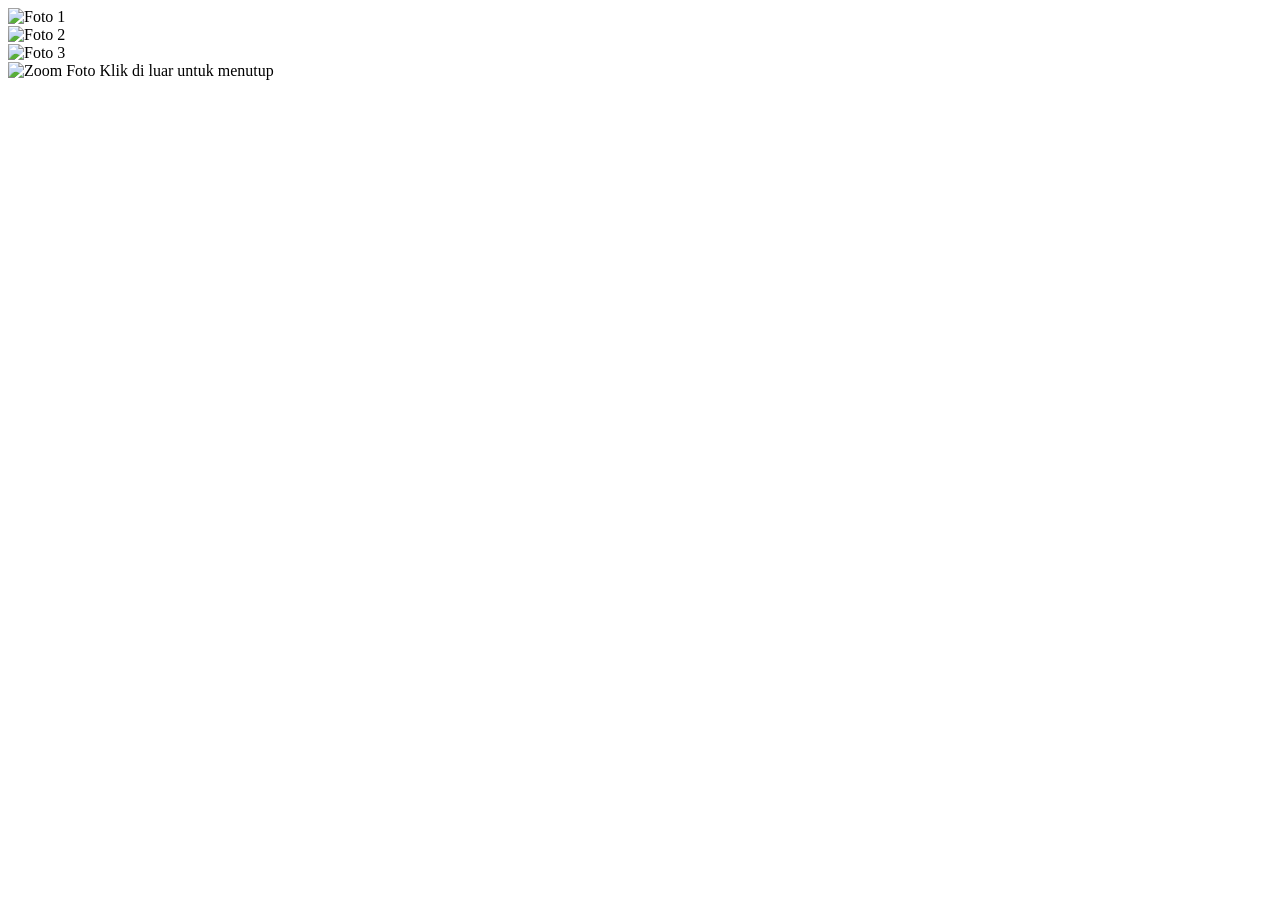
==== halaman-utama.html @ 7fac8d80 "Create halaman-utama.html" ====
<!DOCTYPE html>
<html lang="id">
<head>
    <meta charset="UTF-8">
    <meta name="viewport" content="width=device-width, initial-scale=1.0">
    <title>Ruang Kesenangan - HANIF</title>
    <link rel="stylesheet" href="style-utama.css">
</head>
<body>

    <!-- Container Scrapbook (BG Full) -->
    <div class="scrapbook-container">
        
        <!-- Board Polaroid di Area Tengah-Bawah -->
        <div class="polaroid-board">
            
            <!-- Polaroid 1 (Miring Kiri) -->
            <div class="polaroid polaroid-1" data-foto="foto1.jpg">
                <img src="foto1.jpg" alt="Foto 1" loading="lazy">
            </div>

            <!-- Polaroid 2 (Miring Kanan) -->
            <div class="polaroid polaroid-2" data-foto="foto2.jpg">
                <img src="foto2.jpg" alt="Foto 2" loading="lazy">
            </div>

            <!-- Polaroid 3 (Miring Kiri Sedikit) -->
            <div class="polaroid polaroid-3" data-foto="foto3.jpg">
                <img src="foto3.jpg" alt="Foto 3" loading="lazy">
            </div>

        </div>

    </div>

    <!-- Overlay Zoom-In Sinematik -->
    <div id="zoomOverlay" class="zoom-overlay">
        <img id="zoomImage" src="" alt="Zoom Foto">
        <span class="close-hint">Klik di luar untuk menutup</span>
    </div>

    <script src="script-utama.js"></script>
</body>
</html>
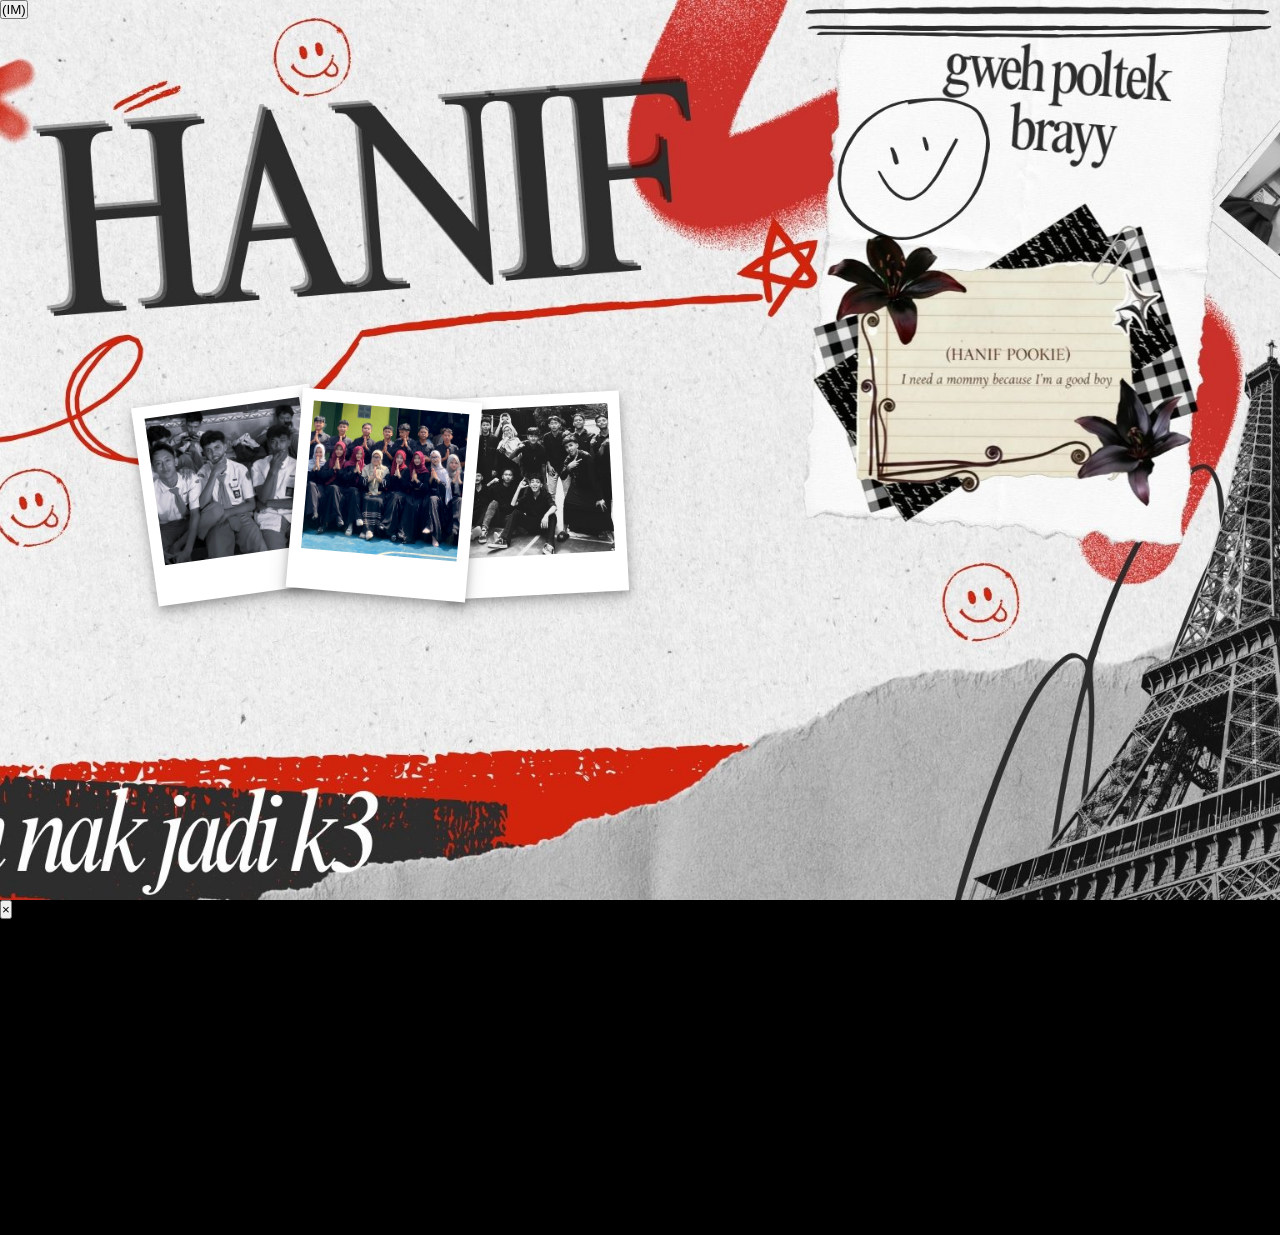
==== commit 748d1d23: "Update halaman-utama.html" ====
--- a/halaman-utama.html
+++ b/halaman-utama.html
@@ -4,36 +4,101 @@
     <meta charset="UTF-8">
     <meta name="viewport" content="width=device-width, initial-scale=1.0">
     <title>Ruang Kesenangan - HANIF</title>
+
+    <!-- Import Google Font Elegan & Sangat Jelas Dibaca -->
+    <link rel="preconnect" href="https://fonts.googleapis.com">
+    <link rel="preconnect" href="https://fonts.gstatic.com" crossorigin>
+    <link href="https://fonts.googleapis.com/css2?family=Plus+Jakarta+Sans:ital,wght@0,400;0,600;0,700;1,400;1,600&family=Playfair+Display:wght@700&display=swap" rel="stylesheet">
+
     <link rel="stylesheet" href="style-utama.css">
 </head>
 <body>
 
-    <!-- Container Scrapbook (BG Full) -->
     <div class="scrapbook-container">
         
-        <!-- Board Polaroid di Area Tengah-Bawah -->
+        <!-- Board 3 Polaroid -->
         <div class="polaroid-board">
-            
-            <!-- Polaroid 1 (Miring Kiri) -->
             <div class="polaroid polaroid-1" data-foto="foto1.jpg">
                 <img src="foto1.jpg" alt="Foto 1" loading="lazy">
             </div>
-
-            <!-- Polaroid 2 (Miring Kanan) -->
             <div class="polaroid polaroid-2" data-foto="foto2.jpg">
                 <img src="foto2.jpg" alt="Foto 2" loading="lazy">
             </div>
-
-            <!-- Polaroid 3 (Miring Kiri Sedikit) -->
             <div class="polaroid polaroid-3" data-foto="foto3.jpg">
                 <img src="foto3.jpg" alt="Foto 3" loading="lazy">
             </div>
+        </div>
 
-        </div>
+        <!-- ============================================
+             TOMBOL (IM) BACKGROUND COKELAT
+             ============================================ -->
+        <button id="btnIM" class="btn-im" aria-label="Buka Narasi (IM)">
+            (IM)
+        </button>
 
     </div>
 
-    <!-- Overlay Zoom-In Sinematik -->
+    <!-- ============================================
+         MODAL POP-UP NARASI K3RS
+         ============================================ -->
+    <div id="modalNarasi" class="modal-overlay">
+        <div class="modal-card">
+            <!-- Tombol Tutup X -->
+            <button id="btnCloseNarasi" class="btn-close-narasi">&times;</button>
+
+            <!-- Isi Teks Narasi -->
+            <article class="narasi-content">
+                <h1 class="narasi-title">Dari Maba, Menuju Profesional K3RS</h1>
+                <div class="narasi-divider"></div>
+
+                <p class="paragraph lead">
+                    Halo capora, saya <strong>Faqih Hanif Fadlurohman</strong>, mahasiswa baru Program Studi Kesehatan Lingkungan.
+                </p>
+
+                <p class="paragraph">
+                    Sebagai mahasiswa baru, saya menyadari bahwa perjalanan saya masih panjang. Banyak ilmu, pengalaman, dan keterampilan yang harus saya pelajari selama menempuh pendidikan.
+                </p>
+
+                <p class="paragraph highlight-box">
+                    Salah satu bidang yang menarik perhatian saya adalah <em>Kesehatan dan Keselamatan Kerja di Rumah Sakit atau K3RS</em>.
+                </p>
+
+                <p class="paragraph">
+                    Menurut saya, rumah sakit bukan hanya tempat untuk memberikan pelayanan kesehatan kepada pasien. Di dalamnya juga terdapat berbagai risiko kerja, mulai dari paparan bahan berbahaya, limbah medis, infeksi, kecelakaan kerja, hingga keselamatan lingkungan rumah sakit.
+                </p>
+
+                <p class="paragraph quote-text">
+                    Di sinilah peran K3RS menjadi penting.
+                </p>
+
+                <p class="paragraph">
+                    Saya ingin mempelajari bagaimana menciptakan lingkungan rumah sakit yang <em>aman, sehat, dan nyaman</em>, baik bagi tenaga kesehatan, pasien, pengunjung, maupun seluruh pekerja di dalamnya.
+                </p>
+
+                <p class="paragraph">
+                    Sebagai Maba, saya tidak ingin hanya mengejar kelulusan. Saya ingin membangun kemampuan sejak sekarang, mulai dari memahami ilmu kesehatan lingkungan, keselamatan kerja, pengelolaan limbah, sanitasi, hingga kemampuan berkomunikasi dan bekerja dalam tim.
+                </p>
+
+                <p class="paragraph highlight-box">
+                    Saya percaya, langkah besar di masa depan selalu dimulai dari langkah kecil hari ini.
+                </p>
+
+                <p class="paragraph lead text-center">
+                    Saya adalah Maba Kesehatan Lingkungan.<br>
+                    Hari ini belajar, besok berkembang, dan suatu hari nanti siap berkontribusi untuk menciptakan rumah sakit yang lebih aman dan sehat.
+                </p>
+
+                <div class="narasi-footer-quote">
+                    <p class="footer-tagline">K3RS bukan hanya tentang bekerja di rumah sakit.</p>
+                    <p class="footer-main-quote">
+                        "K3RS adalah tentang menjaga keselamatan mereka yang menjaga keselamatan orang lain."
+                    </p>
+                </div>
+            </article>
+        </div>
+    </div>
+
+    <!-- Overlay Zoom-In Polaroid -->
     <div id="zoomOverlay" class="zoom-overlay">
         <img id="zoomImage" src="" alt="Zoom Foto">
         <span class="close-hint">Klik di luar untuk menutup</span>
--- a/style-utama.css
+++ b/style-utama.css
@@ -0,0 +1,201 @@
+* {
+    margin: 0;
+    padding: 0;
+    box-sizing: border-box;
+}
+
+body {
+    width: 100vw;
+    height: 100vh;
+    overflow: hidden;
+    background-color: #000;
+    font-family: Arial, sans-serif;
+}
+
+/* ==========================================
+   BG SCRAPBOOK (OPSI A - COVER)
+   ========================================== */
+.scrapbook-container {
+    position: relative;
+    width: 100vw;
+    height: 100vh;
+    background-image: url('scrapbook.jpg');
+    background-size: cover;
+    background-position: center;
+    background-repeat: no-repeat;
+}
+
+/* ==========================================
+   BOARD POLAROID DI AREA TENGAH-BAWAH
+   ========================================== */
+.polaroid-board {
+    position: absolute;
+    /* Posisi di area kosong tengah-bawah scrapbook */
+    top: 55%;
+    left: 30%;
+    transform: translate(-50%, -50%);
+    display: flex;
+    align-items: center;
+    justify-content: center;
+    gap: 0; /* Tidak ada jarak, kita overlap manual */
+    z-index: 5;
+}
+
+/* ==========================================
+   BINGKAI POLAROID (OTOMATIS via CSS)
+   ========================================== */
+.polaroid {
+    background: #fff;
+    padding: 12px 12px 40px 12px; /* Bawah lebih tebal (khas polaroid) */
+    box-shadow: 
+        0 4px 8px rgba(0, 0, 0, 0.25),
+        0 8px 20px rgba(0, 0, 0, 0.15);
+    cursor: pointer;
+    transition: transform 0.4s ease, box-shadow 0.4s ease;
+    width: 180px;
+    height: 200px;
+    display: flex;
+    align-items: center;
+    justify-content: center;
+}
+
+.polaroid img {
+    width: 100%;
+    height: 100%;
+    object-fit: cover; /* Foto tidak gepeng, dipotong rapi */
+    display: block;
+    filter: grayscale(15%) contrast(1.05); /* Sentuhan estetik vintage */
+}
+
+/* Rotasi & Overlap Masing-Masing Polaroid */
+.polaroid-1 {
+    transform: rotate(-8deg);
+    margin-right: -30px; /* Overlap ke kanan */
+    z-index: 1;
+}
+
+.polaroid-2 {
+    transform: rotate(5deg);
+    z-index: 2; /* Paling depan */
+}
+
+.polaroid-3 {
+    transform: rotate(-3deg);
+    margin-left: -30px; /* Overlap ke kiri */
+    z-index: 1;
+}
+
+/* Efek Hover (Naik & Mengangkat Bayangan) */
+.polaroid:hover {
+    transform: translateY(-15px) rotate(0deg) scale(1.08);
+    box-shadow: 
+        0 15px 25px rgba(0, 0, 0, 0.35),
+        0 20px 40px rgba(0, 0, 0, 0.2);
+    z-index: 10;
+}
+
+/* ==========================================
+   OVERLAY ZOOM-IN SINEMATIK
+   ========================================== */
+.zoom-overlay {
+    position: fixed;
+    top: 0;
+    left: 0;
+    width: 100%;
+    height: 100%;
+    background: rgba(0, 0, 0, 0.9);
+    display: flex;
+    align-items: center;
+    justify-content: center;
+    flex-direction: column;
+    z-index: 100;
+    opacity: 0;
+    pointer-events: none;
+    transition: opacity 0.5s ease;
+}
+
+.zoom-overlay.aktif {
+    opacity: 1;
+    pointer-events: all;
+}
+
+#zoomImage {
+    max-width: 85%;
+    max-height: 80%;
+    background: #fff;
+    padding: 20px 20px 60px 20px;
+    box-shadow: 0 20px 60px rgba(0, 0, 0, 0.8);
+    transform: scale(0.5) rotate(0deg);
+    transition: transform 0.6s cubic-bezier(0.34, 1.56, 0.64, 1);
+    object-fit: contain;
+}
+
+.zoom-overlay.aktif #zoomImage {
+    transform: scale(1) rotate(0deg);
+}
+
+.close-hint {
+    color: rgba(255, 255, 255, 0.7);
+    font-size: 0.9rem;
+    margin-top: 20px;
+    letter-spacing: 2px;
+    text-transform: uppercase;
+    font-family: 'Courier New', monospace;
+    animation: pulse 2s infinite;
+}
+
+@keyframes pulse {
+    0%, 100% { opacity: 0.5; }
+    50% { opacity: 1; }
+}
+
+/* ==========================================
+   RESPONSIF UNTUK HP (Portrait)
+   ========================================== */
+@media (max-width: 768px) {
+    .polaroid-board {
+        top: 60%;
+        left: 50%;
+        gap: 0;
+    }
+
+    .polaroid {
+        width: 100px;
+        height: 115px;
+        padding: 6px 6px 22px 6px;
+    }
+
+    .polaroid-1 {
+        margin-right: -18px;
+    }
+
+    .polaroid-3 {
+        margin-left: -18px;
+    }
+
+    #zoomImage {
+        max-width: 90%;
+        padding: 12px 12px 35px 12px;
+    }
+
+    .close-hint {
+        font-size: 0.7rem;
+    }
+}
+
+/* Layar sangat kecil (HP kecil) */
+@media (max-width: 400px) {
+    .polaroid {
+        width: 80px;
+        height: 92px;
+        padding: 5px 5px 18px 5px;
+    }
+
+    .polaroid-1 {
+        margin-right: -15px;
+    }
+
+    .polaroid-3 {
+        margin-left: -15px;
+    }
+}
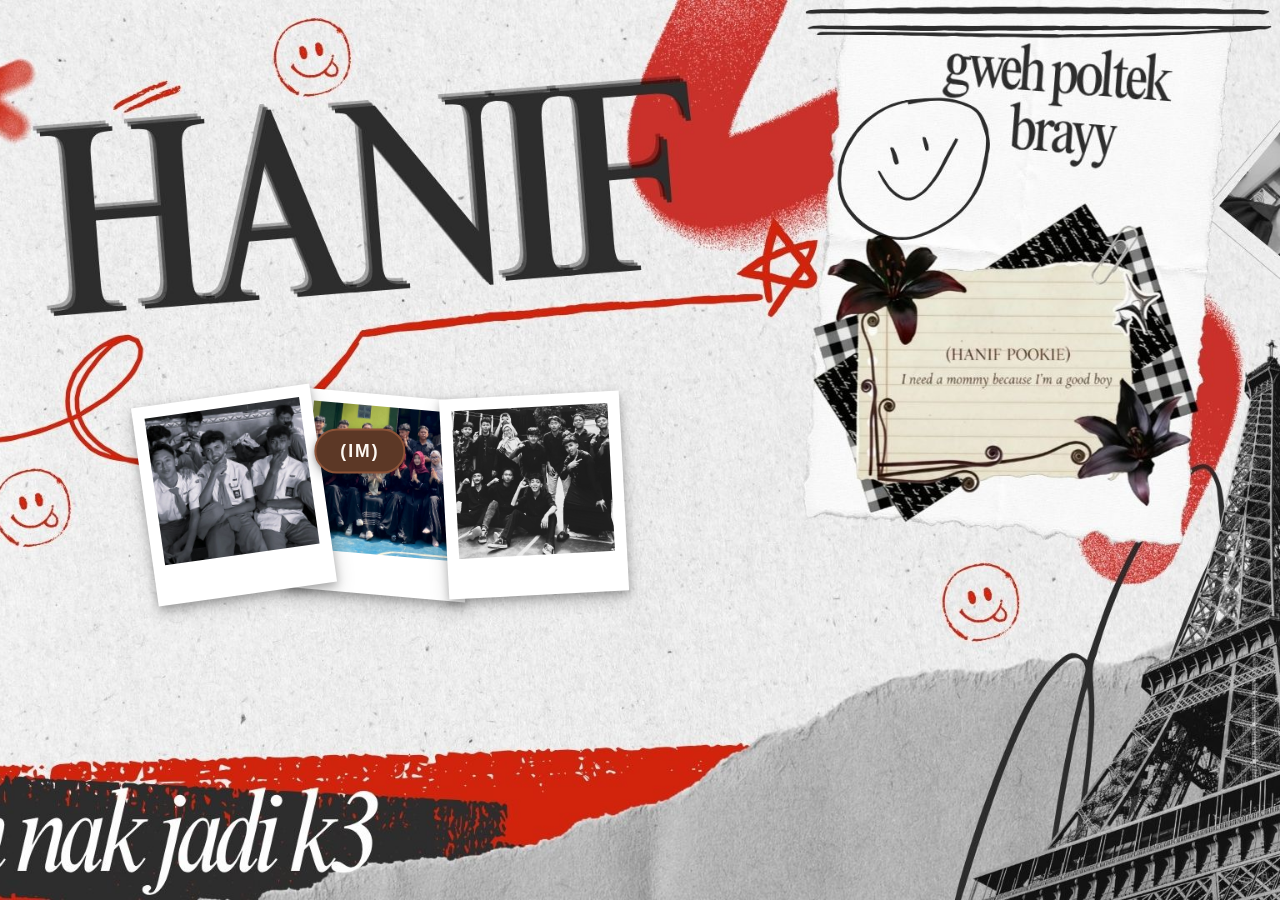
==== commit 66d4e871: "Update halaman-utama.html" ====
--- a/halaman-utama.html
+++ b/halaman-utama.html
@@ -18,23 +18,30 @@
         
         <!-- Board 3 Polaroid -->
         <div class="polaroid-board">
+            
+            <!-- Polaroid 1 (Kiri) -->
             <div class="polaroid polaroid-1" data-foto="foto1.jpg">
                 <img src="foto1.jpg" alt="Foto 1" loading="lazy">
             </div>
-            <div class="polaroid polaroid-2" data-foto="foto2.jpg">
-                <img src="foto2.jpg" alt="Foto 2" loading="lazy">
+
+            <!-- Grup Polaroid 2 (Tengah) + Tombol (IM) Tepat di Bawahnya -->
+            <div class="polaroid-mid-group">
+                <div class="polaroid polaroid-2" data-foto="foto2.jpg">
+                    <img src="foto2.jpg" alt="Foto 2" loading="lazy">
+                </div>
+                
+                <!-- TOMBOL (IM) DI BAWAH FOTO KEDUA -->
+                <button id="btnIM" class="btn-im" aria-label="Buka Narasi (IM)">
+                    (IM)
+                </button>
             </div>
+
+            <!-- Polaroid 3 (Kanan) -->
             <div class="polaroid polaroid-3" data-foto="foto3.jpg">
                 <img src="foto3.jpg" alt="Foto 3" loading="lazy">
             </div>
+
         </div>
-
-        <!-- ============================================
-             TOMBOL (IM) BACKGROUND COKELAT
-             ============================================ -->
-        <button id="btnIM" class="btn-im" aria-label="Buka Narasi (IM)">
-            (IM)
-        </button>
 
     </div>
 
@@ -43,10 +50,8 @@
          ============================================ -->
     <div id="modalNarasi" class="modal-overlay">
         <div class="modal-card">
-            <!-- Tombol Tutup X -->
             <button id="btnCloseNarasi" class="btn-close-narasi">&times;</button>
 
-            <!-- Isi Teks Narasi -->
             <article class="narasi-content">
                 <h1 class="narasi-title">Dari Maba, Menuju Profesional K3RS</h1>
                 <div class="narasi-divider"></div>
--- a/style-utama.css
+++ b/style-utama.css
@@ -9,11 +9,11 @@
     height: 100vh;
     overflow: hidden;
     background-color: #000;
-    font-family: Arial, sans-serif;
-}
-
-/* ==========================================
-   BG SCRAPBOOK (OPSI A - COVER)
+    font-family: 'Plus Jakarta Sans', sans-serif;
+}
+
+/* ==========================================
+   BG SCRAPBOOK
    ========================================== */
 .scrapbook-container {
     position: relative;
@@ -26,27 +26,22 @@
 }
 
 /* ==========================================
-   BOARD POLAROID DI AREA TENGAH-BAWAH
+   BOARD POLAROID
    ========================================== */
 .polaroid-board {
     position: absolute;
-    /* Posisi di area kosong tengah-bawah scrapbook */
     top: 55%;
     left: 30%;
     transform: translate(-50%, -50%);
     display: flex;
     align-items: center;
     justify-content: center;
-    gap: 0; /* Tidak ada jarak, kita overlap manual */
     z-index: 5;
 }
 
-/* ==========================================
-   BINGKAI POLAROID (OTOMATIS via CSS)
-   ========================================== */
 .polaroid {
     background: #fff;
-    padding: 12px 12px 40px 12px; /* Bawah lebih tebal (khas polaroid) */
+    padding: 12px 12px 40px 12px;
     box-shadow: 
         0 4px 8px rgba(0, 0, 0, 0.25),
         0 8px 20px rgba(0, 0, 0, 0.15);
@@ -62,30 +57,15 @@
 .polaroid img {
     width: 100%;
     height: 100%;
-    object-fit: cover; /* Foto tidak gepeng, dipotong rapi */
+    object-fit: cover;
     display: block;
-    filter: grayscale(15%) contrast(1.05); /* Sentuhan estetik vintage */
-}
-
-/* Rotasi & Overlap Masing-Masing Polaroid */
-.polaroid-1 {
-    transform: rotate(-8deg);
-    margin-right: -30px; /* Overlap ke kanan */
-    z-index: 1;
-}
-
-.polaroid-2 {
-    transform: rotate(5deg);
-    z-index: 2; /* Paling depan */
-}
-
-.polaroid-3 {
-    transform: rotate(-3deg);
-    margin-left: -30px; /* Overlap ke kiri */
-    z-index: 1;
-}
-
-/* Efek Hover (Naik & Mengangkat Bayangan) */
+    filter: grayscale(15%) contrast(1.05);
+}
+
+.polaroid-1 { transform: rotate(-8deg); margin-right: -30px; z-index: 1; }
+.polaroid-2 { transform: rotate(5deg); z-index: 2; }
+.polaroid-3 { transform: rotate(-3deg); margin-left: -30px; z-index: 1; }
+
 .polaroid:hover {
     transform: translateY(-15px) rotate(0deg) scale(1.08);
     box-shadow: 
@@ -95,7 +75,217 @@
 }
 
 /* ==========================================
-   OVERLAY ZOOM-IN SINEMATIK
+   TOMBOL (IM) BACKGROUND COKELAT
+   ========================================== */
+.btn-im {
+    position: absolute;
+    top: 28%;
+    left: 45%;
+    transform: translate(-50%, -50%);
+    
+    /* Warna Cokelat Estetik (Warm Aesthetic Brown) */
+    background: #5C3826;
+    color: #Fdf8f2;
+    border: 2px solid #8C5338;
+    
+    padding: 10px 24px;
+    font-family: 'Plus Jakarta Sans', sans-serif;
+    font-size: 1.1rem;
+    font-weight: 700;
+    letter-spacing: 2px;
+    border-radius: 30px;
+    cursor: pointer;
+    z-index: 15;
+    
+    box-shadow: 
+        0 4px 12px rgba(0, 0, 0, 0.3),
+        0 2px 4px rgba(0, 0, 0, 0.2);
+    transition: all 0.3s cubic-bezier(0.34, 1.56, 0.64, 1);
+}
+
+.btn-im:hover {
+    background: #4A2E1F;
+    border-color: #A36243;
+    transform: translate(-50%, -50%) scale(1.1);
+    box-shadow: 
+        0 8px 20px rgba(92, 56, 38, 0.5),
+        0 4px 8px rgba(0, 0, 0, 0.3);
+}
+
+/* ==========================================
+   MODAL POP-UP NARASI K3RS
+   ========================================== */
+.modal-overlay {
+    position: fixed;
+    top: 0;
+    left: 0;
+    width: 100vw;
+    height: 100vh;
+    background: rgba(0, 0, 0, 0.85);
+    backdrop-filter: blur(5px);
+    -webkit-backdrop-filter: blur(5px);
+    display: flex;
+    align-items: center;
+    justify-content: center;
+    z-index: 200;
+    padding: 20px;
+    
+    opacity: 0;
+    pointer-events: none;
+    transition: opacity 0.4s ease;
+}
+
+.modal-overlay.aktif {
+    opacity: 1;
+    pointer-events: all;
+}
+
+/* Kertas Narasi (Aesthetic Paper Style) */
+.modal-card {
+    position: relative;
+    background: #FDFBF7; /* Warna Kertas Warm Cream */
+    color: #2C2523;
+    width: 100%;
+    max-width: 680px;
+    max-height: 85vh;
+    border-radius: 16px;
+    padding: 40px 35px;
+    box-shadow: 
+        0 20px 50px rgba(0, 0, 0, 0.5),
+        0 0 0 1px rgba(255, 255, 255, 0.1);
+    
+    overflow-y: auto; /* Bisa di-scroll jika panjang */
+    scroll-behavior: smooth;
+    
+    transform: translateY(30px) scale(0.95);
+    transition: transform 0.4s cubic-bezier(0.34, 1.56, 0.64, 1);
+}
+
+/* Custom Scrollbar Kertas */
+.modal-card::-webkit-scrollbar {
+    width: 8px;
+}
+.modal-card::-webkit-scrollbar-track {
+    background: #F2ECE4;
+    border-radius: 8px;
+}
+.modal-card::-webkit-scrollbar-thumb {
+    background: #C4A482;
+    border-radius: 8px;
+}
+
+.modal-overlay.aktif .modal-card {
+    transform: translateY(0) scale(1);
+}
+
+/* Tombol Tutup (X) */
+.btn-close-narasi {
+    position: absolute;
+    top: 18px;
+    right: 20px;
+    background: #EFE8DF;
+    border: none;
+    color: #5C3826;
+    font-size: 1.8rem;
+    line-height: 1;
+    width: 36px;
+    height: 36px;
+    border-radius: 50%;
+    cursor: pointer;
+    display: flex;
+    align-items: center;
+    justify-content: center;
+    transition: all 0.2s ease;
+}
+
+.btn-close-narasi:hover {
+    background: #5C3826;
+    color: #FFF;
+}
+
+/* Format Tipografi Narasi */
+.narasi-title {
+    font-family: 'Playfair Display', serif;
+    font-size: 1.8rem;
+    color: #3B2219;
+    text-align: center;
+    margin-bottom: 12px;
+    line-height: 1.3;
+}
+
+.narasi-divider {
+    width: 80px;
+    height: 3px;
+    background: #C02020; /* Aksen merah sesuai scrapbook */
+    margin: 0 auto 25px auto;
+    border-radius: 2px;
+}
+
+.paragraph {
+    font-size: 1.02rem;
+    line-height: 1.75;
+    color: #3D3532;
+    margin-bottom: 18px;
+    text-align: justify;
+}
+
+.paragraph.lead {
+    font-size: 1.1rem;
+    color: #241915;
+}
+
+.paragraph.text-center {
+    text-align: center;
+}
+
+.paragraph em {
+    color: #9E1B1B;
+    font-style: italic;
+    font-weight: 600;
+}
+
+.highlight-box {
+    background: #F4ECE1;
+    padding: 14px 18px;
+    border-left: 4px solid #5C3826;
+    border-radius: 0 8px 8px 0;
+    margin: 22px 0;
+}
+
+.quote-text {
+    font-family: 'Playfair Display', serif;
+    font-size: 1.25rem;
+    font-weight: 700;
+    color: #5C3826;
+    text-align: center;
+    margin: 25px 0;
+}
+
+/* Footer Quote Khusus K3RS */
+.narasi-footer-quote {
+    margin-top: 30px;
+    padding-top: 20px;
+    border-top: 1px dashed #D6C7B8;
+    text-align: center;
+}
+
+.footer-tagline {
+    font-size: 1rem;
+    color: #665953;
+    margin-bottom: 8px;
+}
+
+.footer-main-quote {
+    font-family: 'Playfair Display', serif;
+    font-size: 1.15rem;
+    font-weight: 700;
+    color: #9E1B1B; /* Warna Merah K3 */
+    font-style: italic;
+    line-height: 1.5;
+}
+
+/* ==========================================
+   OVERLAY ZOOM POLAROID
    ========================================== */
 .zoom-overlay {
     position: fixed;
@@ -108,7 +298,7 @@
     align-items: center;
     justify-content: center;
     flex-direction: column;
-    z-index: 100;
+    z-index: 300;
     opacity: 0;
     pointer-events: none;
     transition: opacity 0.5s ease;
@@ -125,13 +315,13 @@
     background: #fff;
     padding: 20px 20px 60px 20px;
     box-shadow: 0 20px 60px rgba(0, 0, 0, 0.8);
-    transform: scale(0.5) rotate(0deg);
+    transform: scale(0.5);
     transition: transform 0.6s cubic-bezier(0.34, 1.56, 0.64, 1);
     object-fit: contain;
 }
 
 .zoom-overlay.aktif #zoomImage {
-    transform: scale(1) rotate(0deg);
+    transform: scale(1);
 }
 
 .close-hint {
@@ -141,22 +331,15 @@
     letter-spacing: 2px;
     text-transform: uppercase;
     font-family: 'Courier New', monospace;
-    animation: pulse 2s infinite;
-}
-
-@keyframes pulse {
-    0%, 100% { opacity: 0.5; }
-    50% { opacity: 1; }
-}
-
-/* ==========================================
-   RESPONSIF UNTUK HP (Portrait)
+}
+
+/* ==========================================
+   RESPONSIF HP (Mobile Optimization)
    ========================================== */
 @media (max-width: 768px) {
     .polaroid-board {
         top: 60%;
         left: 50%;
-        gap: 0;
     }
 
     .polaroid {
@@ -165,25 +348,42 @@
         padding: 6px 6px 22px 6px;
     }
 
-    .polaroid-1 {
-        margin-right: -18px;
-    }
-
-    .polaroid-3 {
-        margin-left: -18px;
-    }
-
-    #zoomImage {
-        max-width: 90%;
-        padding: 12px 12px 35px 12px;
-    }
-
-    .close-hint {
-        font-size: 0.7rem;
-    }
-}
-
-/* Layar sangat kecil (HP kecil) */
+    .polaroid-1 { margin-right: -18px; }
+    .polaroid-3 { margin-left: -18px; }
+
+    /* Tombol (IM) di HP */
+    .btn-im {
+        top: 25%;
+        left: 50%;
+        padding: 8px 18px;
+        font-size: 0.95rem;
+    }
+
+    /* Modal Narasi di HP */
+    .modal-card {
+        padding: 30px 20px;
+        max-height: 80vh;
+    }
+
+    .narasi-title {
+        font-size: 1.4rem;
+    }
+
+    .paragraph {
+        font-size: 0.92rem;
+        line-height: 1.65;
+        text-align: left; /* Biar lebih enak dibaca di HP */
+    }
+
+    .quote-text {
+        font-size: 1.1rem;
+    }
+
+    .footer-main-quote {
+        font-size: 1rem;
+    }
+}
+
 @media (max-width: 400px) {
     .polaroid {
         width: 80px;
@@ -191,11 +391,6 @@
         padding: 5px 5px 18px 5px;
     }
 
-    .polaroid-1 {
-        margin-right: -15px;
-    }
-
-    .polaroid-3 {
-        margin-left: -15px;
-    }
-}
+    .polaroid-1 { margin-right: -15px; }
+    .polaroid-3 { margin-left: -15px; }
+}
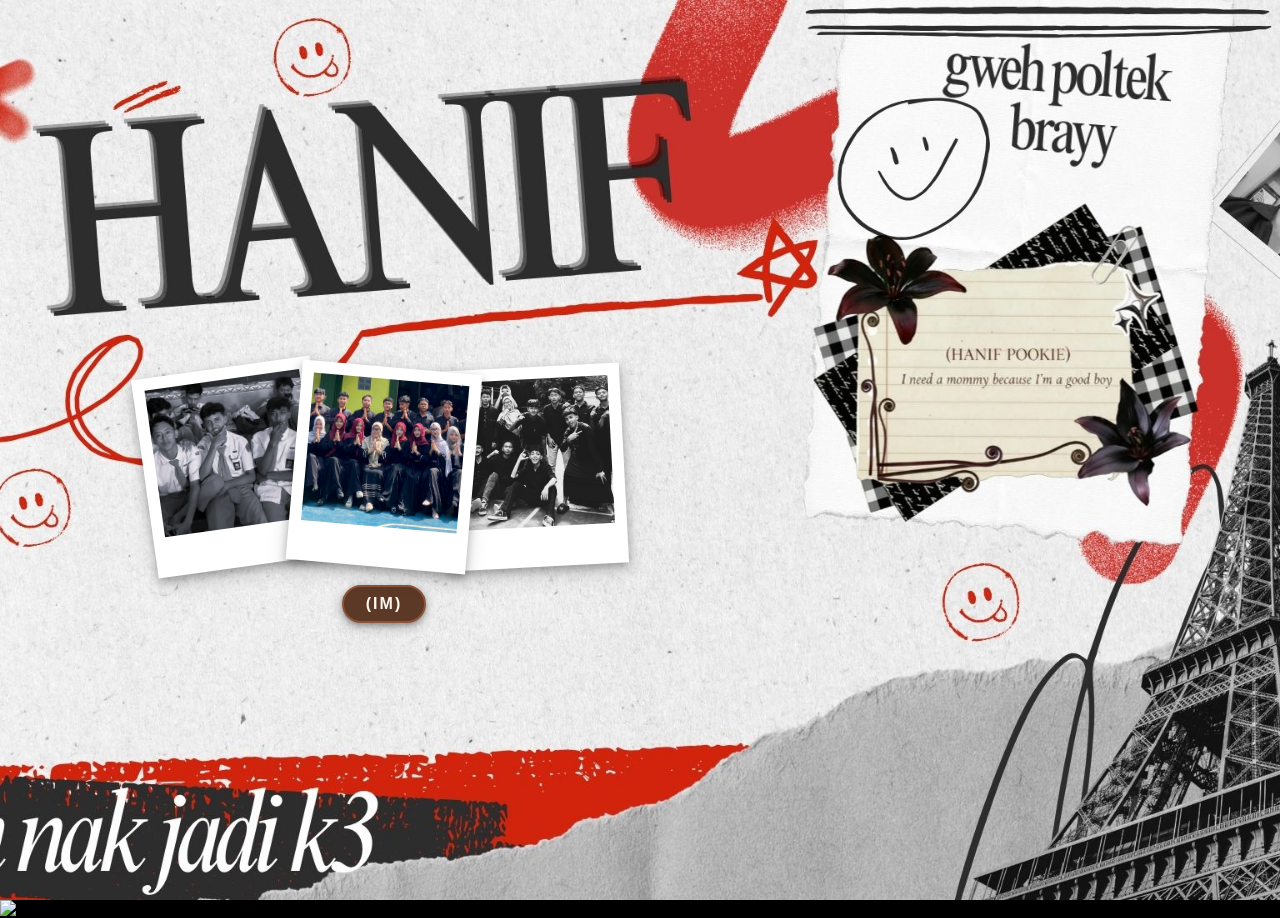
==== commit 2e3bb9ce: "Update halaman-utama.html" ====
--- a/halaman-utama.html
+++ b/halaman-utama.html
@@ -5,7 +5,7 @@
     <meta name="viewport" content="width=device-width, initial-scale=1.0">
     <title>Ruang Kesenangan - HANIF</title>
 
-    <!-- Import Google Font Elegan & Sangat Jelas Dibaca -->
+    <!-- Import Google Font Elegan -->
     <link rel="preconnect" href="https://fonts.googleapis.com">
     <link rel="preconnect" href="https://fonts.gstatic.com" crossorigin>
     <link href="https://fonts.googleapis.com/css2?family=Plus+Jakarta+Sans:ital,wght@0,400;0,600;0,700;1,400;1,600&family=Playfair+Display:wght@700&display=swap" rel="stylesheet">
@@ -24,14 +24,14 @@
                 <img src="foto1.jpg" alt="Foto 1" loading="lazy">
             </div>
 
-            <!-- Grup Polaroid 2 (Tengah) + Tombol (IM) Tepat di Bawahnya -->
+            <!-- Grup Polaroid 2 (Tengah) + Tombol (IM) -->
             <div class="polaroid-mid-group">
                 <div class="polaroid polaroid-2" data-foto="foto2.jpg">
                     <img src="foto2.jpg" alt="Foto 2" loading="lazy">
                 </div>
                 
-                <!-- TOMBOL (IM) DI BAWAH FOTO KEDUA -->
-                <button id="btnIM" class="btn-im" aria-label="Buka Narasi (IM)">
+                <!-- TOMBOL (IM) TEPA DI BAWAH FOTO KEDUA -->
+                <button id="btnIM" class="btn-im" type="button" aria-label="Buka Narasi (IM)">
                     (IM)
                 </button>
             </div>
@@ -45,12 +45,10 @@
 
     </div>
 
-    <!-- ============================================
-         MODAL POP-UP NARASI K3RS
-         ============================================ -->
+    <!-- MODAL POP-UP NARASI K3RS -->
     <div id="modalNarasi" class="modal-overlay">
         <div class="modal-card">
-            <button id="btnCloseNarasi" class="btn-close-narasi">&times;</button>
+            <button id="btnCloseNarasi" class="btn-close-narasi" type="button">&times;</button>
 
             <article class="narasi-content">
                 <h1 class="narasi-title">Dari Maba, Menuju Profesional K3RS</h1>
@@ -103,7 +101,7 @@
         </div>
     </div>
 
-    <!-- Overlay Zoom-In Polaroid -->
+    <!-- OVERLAY ZOOM POLAROID -->
     <div id="zoomOverlay" class="zoom-overlay">
         <img id="zoomImage" src="" alt="Zoom Foto">
         <span class="close-hint">Klik di luar untuk menutup</span>
--- a/style-utama.css
+++ b/style-utama.css
@@ -26,7 +26,7 @@
 }
 
 /* ==========================================
-   BOARD POLAROID
+   BOARD POLAROID DI AREA TENGAH-BAWAH
    ========================================== */
 .polaroid-board {
     position: absolute;
@@ -34,11 +34,20 @@
     left: 30%;
     transform: translate(-50%, -50%);
     display: flex;
-    align-items: center;
+    align-items: flex-start; /* Sejajar dari atas */
     justify-content: center;
     z-index: 5;
 }
 
+/* GRUP KHUSUS POLAROID KEDUA + TOMBOL (IM) */
+.polaroid-mid-group {
+    display: flex;
+    flex-direction: column;
+    align-items: center;
+    z-index: 2; /* Polaroid tengah & tombol di atas foto 1 & 3 */
+}
+
+/* POLAROID BASE */
 .polaroid {
     background: #fff;
     padding: 12px 12px 40px 12px;
@@ -62,8 +71,9 @@
     filter: grayscale(15%) contrast(1.05);
 }
 
+/* Rotasi & Overlap */
 .polaroid-1 { transform: rotate(-8deg); margin-right: -30px; z-index: 1; }
-.polaroid-2 { transform: rotate(5deg); z-index: 2; }
+.polaroid-2 { transform: rotate(5deg); }
 .polaroid-3 { transform: rotate(-3deg); margin-left: -30px; z-index: 1; }
 
 .polaroid:hover {
@@ -75,27 +85,21 @@
 }
 
 /* ==========================================
-   TOMBOL (IM) BACKGROUND COKELAT
+   TOMBOL (IM) TEPAT DI BAWAH FOTO KEDUA
    ========================================== */
 .btn-im {
-    position: absolute;
-    top: 28%;
-    left: 45%;
-    transform: translate(-50%, -50%);
-    
-    /* Warna Cokelat Estetik (Warm Aesthetic Brown) */
-    background: #5C3826;
+    margin-top: 18px; /* Jarak pas di bawah foto kedua */
+    background: #5C3826; /* Cokelat Warm Aesthetic */
     color: #Fdf8f2;
     border: 2px solid #8C5338;
     
-    padding: 10px 24px;
+    padding: 8px 22px;
     font-family: 'Plus Jakarta Sans', sans-serif;
-    font-size: 1.1rem;
+    font-size: 1rem;
     font-weight: 700;
     letter-spacing: 2px;
     border-radius: 30px;
     cursor: pointer;
-    z-index: 15;
     
     box-shadow: 
         0 4px 12px rgba(0, 0, 0, 0.3),
@@ -106,7 +110,7 @@
 .btn-im:hover {
     background: #4A2E1F;
     border-color: #A36243;
-    transform: translate(-50%, -50%) scale(1.1);
+    transform: scale(1.12);
     box-shadow: 
         0 8px 20px rgba(92, 56, 38, 0.5),
         0 4px 8px rgba(0, 0, 0, 0.3);
@@ -140,10 +144,9 @@
     pointer-events: all;
 }
 
-/* Kertas Narasi (Aesthetic Paper Style) */
 .modal-card {
     position: relative;
-    background: #FDFBF7; /* Warna Kertas Warm Cream */
+    background: #FDFBF7;
     color: #2C2523;
     width: 100%;
     max-width: 680px;
@@ -154,31 +157,21 @@
         0 20px 50px rgba(0, 0, 0, 0.5),
         0 0 0 1px rgba(255, 255, 255, 0.1);
     
-    overflow-y: auto; /* Bisa di-scroll jika panjang */
+    overflow-y: auto;
     scroll-behavior: smooth;
     
     transform: translateY(30px) scale(0.95);
     transition: transform 0.4s cubic-bezier(0.34, 1.56, 0.64, 1);
 }
 
-/* Custom Scrollbar Kertas */
-.modal-card::-webkit-scrollbar {
-    width: 8px;
-}
-.modal-card::-webkit-scrollbar-track {
-    background: #F2ECE4;
-    border-radius: 8px;
-}
-.modal-card::-webkit-scrollbar-thumb {
-    background: #C4A482;
-    border-radius: 8px;
-}
+.modal-card::-webkit-scrollbar { width: 8px; }
+.modal-card::-webkit-scrollbar-track { background: #F2ECE4; border-radius: 8px; }
+.modal-card::-webkit-scrollbar-thumb { background: #C4A482; border-radius: 8px; }
 
 .modal-overlay.aktif .modal-card {
     transform: translateY(0) scale(1);
 }
 
-/* Tombol Tutup (X) */
 .btn-close-narasi {
     position: absolute;
     top: 18px;
@@ -197,200 +190,3 @@
     justify-content: center;
     transition: all 0.2s ease;
 }
-
-.btn-close-narasi:hover {
-    background: #5C3826;
-    color: #FFF;
-}
-
-/* Format Tipografi Narasi */
-.narasi-title {
-    font-family: 'Playfair Display', serif;
-    font-size: 1.8rem;
-    color: #3B2219;
-    text-align: center;
-    margin-bottom: 12px;
-    line-height: 1.3;
-}
-
-.narasi-divider {
-    width: 80px;
-    height: 3px;
-    background: #C02020; /* Aksen merah sesuai scrapbook */
-    margin: 0 auto 25px auto;
-    border-radius: 2px;
-}
-
-.paragraph {
-    font-size: 1.02rem;
-    line-height: 1.75;
-    color: #3D3532;
-    margin-bottom: 18px;
-    text-align: justify;
-}
-
-.paragraph.lead {
-    font-size: 1.1rem;
-    color: #241915;
-}
-
-.paragraph.text-center {
-    text-align: center;
-}
-
-.paragraph em {
-    color: #9E1B1B;
-    font-style: italic;
-    font-weight: 600;
-}
-
-.highlight-box {
-    background: #F4ECE1;
-    padding: 14px 18px;
-    border-left: 4px solid #5C3826;
-    border-radius: 0 8px 8px 0;
-    margin: 22px 0;
-}
-
-.quote-text {
-    font-family: 'Playfair Display', serif;
-    font-size: 1.25rem;
-    font-weight: 700;
-    color: #5C3826;
-    text-align: center;
-    margin: 25px 0;
-}
-
-/* Footer Quote Khusus K3RS */
-.narasi-footer-quote {
-    margin-top: 30px;
-    padding-top: 20px;
-    border-top: 1px dashed #D6C7B8;
-    text-align: center;
-}
-
-.footer-tagline {
-    font-size: 1rem;
-    color: #665953;
-    margin-bottom: 8px;
-}
-
-.footer-main-quote {
-    font-family: 'Playfair Display', serif;
-    font-size: 1.15rem;
-    font-weight: 700;
-    color: #9E1B1B; /* Warna Merah K3 */
-    font-style: italic;
-    line-height: 1.5;
-}
-
-/* ==========================================
-   OVERLAY ZOOM POLAROID
-   ========================================== */
-.zoom-overlay {
-    position: fixed;
-    top: 0;
-    left: 0;
-    width: 100%;
-    height: 100%;
-    background: rgba(0, 0, 0, 0.9);
-    display: flex;
-    align-items: center;
-    justify-content: center;
-    flex-direction: column;
-    z-index: 300;
-    opacity: 0;
-    pointer-events: none;
-    transition: opacity 0.5s ease;
-}
-
-.zoom-overlay.aktif {
-    opacity: 1;
-    pointer-events: all;
-}
-
-#zoomImage {
-    max-width: 85%;
-    max-height: 80%;
-    background: #fff;
-    padding: 20px 20px 60px 20px;
-    box-shadow: 0 20px 60px rgba(0, 0, 0, 0.8);
-    transform: scale(0.5);
-    transition: transform 0.6s cubic-bezier(0.34, 1.56, 0.64, 1);
-    object-fit: contain;
-}
-
-.zoom-overlay.aktif #zoomImage {
-    transform: scale(1);
-}
-
-.close-hint {
-    color: rgba(255, 255, 255, 0.7);
-    font-size: 0.9rem;
-    margin-top: 20px;
-    letter-spacing: 2px;
-    text-transform: uppercase;
-    font-family: 'Courier New', monospace;
-}
-
-/* ==========================================
-   RESPONSIF HP (Mobile Optimization)
-   ========================================== */
-@media (max-width: 768px) {
-    .polaroid-board {
-        top: 60%;
-        left: 50%;
-    }
-
-    .polaroid {
-        width: 100px;
-        height: 115px;
-        padding: 6px 6px 22px 6px;
-    }
-
-    .polaroid-1 { margin-right: -18px; }
-    .polaroid-3 { margin-left: -18px; }
-
-    /* Tombol (IM) di HP */
-    .btn-im {
-        top: 25%;
-        left: 50%;
-        padding: 8px 18px;
-        font-size: 0.95rem;
-    }
-
-    /* Modal Narasi di HP */
-    .modal-card {
-        padding: 30px 20px;
-        max-height: 80vh;
-    }
-
-    .narasi-title {
-        font-size: 1.4rem;
-    }
-
-    .paragraph {
-        font-size: 0.92rem;
-        line-height: 1.65;
-        text-align: left; /* Biar lebih enak dibaca di HP */
-    }
-
-    .quote-text {
-        font-size: 1.1rem;
-    }
-
-    .footer-main-quote {
-        font-size: 1rem;
-    }
-}
-
-@media (max-width: 400px) {
-    .polaroid {
-        width: 80px;
-        height: 92px;
-        padding: 5px 5px 18px 5px;
-    }
-
-    .polaroid-1 { margin-right: -15px; }
-    .polaroid-3 { margin-left: -15px; }
-}
